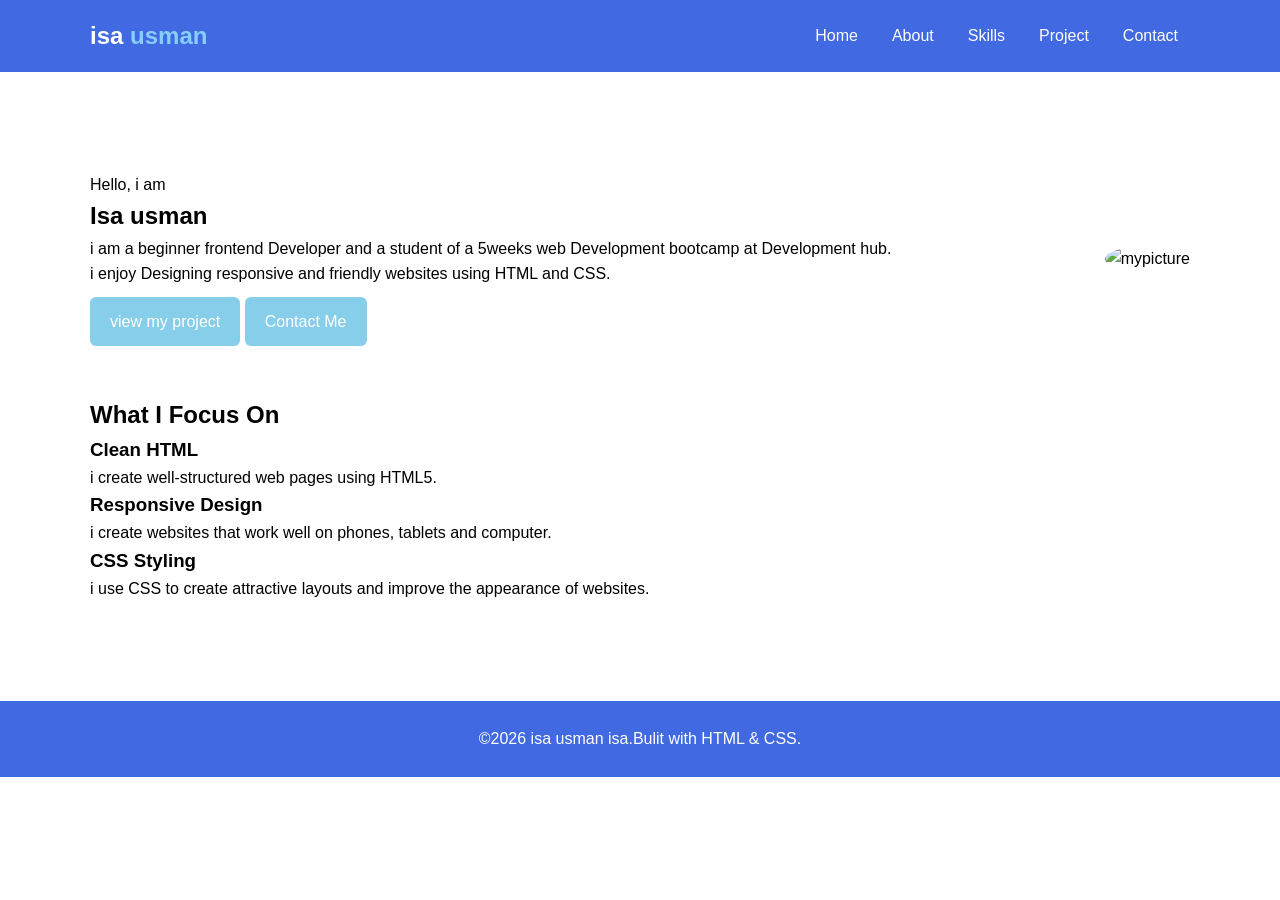
==== index.html @ 068aa595 "Add files via upload" ====
<!DOCTYPE html>
<html lang="en">
<head>
   <meta charset="UTF-8">
   <meta name="viewport" content="width=device-width,intial scale=1.0">
   <title> isa usman isa </title>
   <link rel="stylesheet" href="style.css">
</head>
<body>
<header class="navbar">
<div class="container">
<h1 class="logo">isa <span>usman</span> </h1>
   <nav>
		<a href="index.html">Home</a>
		<a href="about.html">About</a>
	    <a href="skills.html">Skills</a>	
		<a href="project.html">Project</a>
		<a href="contact.html">Contact</a>
   </nav>
   </div>
   </header>
   <main>
   <div class="container">
   <section class="hero">
   <div class="hero-text">
     <p> Hello, i am</p>
	 <h2>Isa <span>usman</span></h2>
	 <p> i am a beginner frontend Developer and a student of a 5weeks web 
	 Development bootcamp at Development hub.
	 </p>
	 <p> i enjoy  Designing responsive and friendly websites using HTML and CSS. </p>
	 <a href="project.html" class="btn"> view my project </a> 
	 <a href="contact.html" class="btn"> Contact Me </a>
	 </div>
	 
	 <div class="hero-image">
	   <img src="mypicture.JPG" alt="mypicture">
	   </div>
	   </section>
	   <section class="focus">
	   <h2> What I Focus On</h2>
	   <div class="focus-grid">
       <div class="focus-card">
       <h3>Clean HTML</h3>
       <p> i create well-structured web pages using HTML5. </p>
       </div>
       <div class="focus-card">
      <h3>Responsive Design</h3>
	     <p> i create websites that work well on phones, tablets and computer.</p>
		 </div>
		<div class="focus-card">
		<h3>CSS Styling</h3>
		  <p> i use CSS to create attractive layouts and improve the appearance of websites.
		  </p>
		  </div>
		  </div>
		  </section>
		  </div>
		  </main>
		  <footer class="footer">
		  <div class="container">
		  <p>
		  &copy;2026 isa usman isa.Bulit with HTML & CSS.
		  </p>
		  </div>
		  </footer>
</body>
</html>
---- style.css ----
* {margin: 0;
  padding: 0;
  box-sizing: border-box;
}
body {font-family: Arial, sans-serif;
  background-color: white;
  color: black;
  line-height: 1.6;
}
img {width: 200px;
  height: 250px;
  border-radius: 50%;
  object-fit: cover;
}
a { text-decoration: none;
  color: white;
}
ul { padding-left: 20px;
}
.container {width: 90%;
max-width: 1100px;
margin: auto;
}

.navbar {
  background-color: royalblue;
  color: white;
  padding: 15px 0;}
.navbar .container {display: flex;
  justify-content: space-between;
  align-items: center;}
.logo {font-size: 24px;}
.logo span {color: lightskyblue;}
nav {display: flex;
  gap: 10px;}
nav a {color: white;
  padding: 8px 12px;
  border-radius: 5px;}
nav a:hover, nav a.active {background: white;
  color: royalblue;}
main {padding: 50px 0;}
.page-header {text-align: center;
  margin-bottom: 40px;}
.page-header h1, 
.page-header h2 {
  color: midnightblue;
  margin-bottom: 10px;}
.page-header p {color: slategray;}
.btn {display: inline-block;
  background: skyblue;
  color: white;
  padding: 12px 20px;
  border-radius: 6px;
  margin-top: 10px;
}
.btn:hover {  background-color: mediumblue;}
.hero {display: flex;
  align-items: center;
  justify-content: space-between;
  gap: 40px;
  padding: 50px 0;}
.hero-content {flex: 1;}
.hero-tag {color: skyblue;
  font-weight: bold;}
.hero-title { font-size: 45px;
  color: midnightblue;
  margin: 10px 0;}
.hero-title .highlight {color: dodgerblue;}
.hero-description {max-width: 550px;
  margin-bottom: 20px;}
.hero-cta {display: flex;  gap: 15px;  flex-wrap: wrap;}
.hero-image-wrapper { flex: 1;  display: flex;  justify-content: center;}
.hero-avatar {width: 270px; height: 270px; border-radius: 50%;
  border: 4px solid skyblue;  overflow: hidden;}
.hero-avatar img {width: 100%;  height: 100%;  
object-fit: cover;}
.highlights-grid {  display: grid;  grid-template-columns: repeat(3, 1fr);  gap: 20px;  margin-top: 30px;}
.highlight-card {  border: 1px solid lightgray;
  padding: 25px;
  text-align: center;
  border-radius: 10px;
  background-color: white;}
.highlight-card h3 { color: midnightblue;
  margin-bottom: 10px;}
.highlight-card:hover { border-color: dodgerblue;}
.about { text-align: center;  margin-bottom: 40px;
}
.about-image {width: 150px;
  height: 150px;  margin: 0 auto 20px;
  border-radius: 50%;
  background-color: lightblue;
  display: flex;  align-items: center;
  justify-content: center;  font-size: 60px;
  border: 4px solid dodgerblue;}
#space{margin-top: 20px;}
.about h2 {color: midnightblue;
  margin-bottom: 5px;}
.journey-layout {display: grid;
  grid-template-columns: 2fr 1fr;
  gap: 30px;  margin-bottom: 50px;}

.journey,
.facts {
  padding: 25px;
  border: 1px solid lightgray;
  border-radius: 10px;
}

.journey h2,
.facts h2,
.bootcamp h2 {
  color: midnightblue;
  margin-bottom: 15px;
}

.journey p {
  margin-bottom: 15px;
}

.facts {
  background-color: whitesmoke;
}

.facts li {
  margin-bottom: 10px;
}

.bootcamp {
  margin-top: 40px;
}

.bootcamp-grid {
  display: grid;
  grid-template-columns: repeat(4, 1fr);
  gap: 20px;
}

.week-card {
  border: 1px solid lightgray;
  padding: 20px;
  border-radius: 10px;
}

.week-card h3 {
  color: dodgerblue;
  margin-bottom: 5px;
}

.week-card h4 {
  color: midnightblue;
  margin-bottom: 10px;
}

.skills-grid {
  display: grid;
  grid-template-columns: repeat(2, 1fr);
  gap: 20px;
}

.skill-card {
  border: 1px solid lightgray;
  padding: 25px;
  border-radius: 10px;
}

.skill-card h3 {
  color: dodgerblue;
  margin-bottom: 10px;
}

.skill-card p {
  margin-bottom: 15px;
}

.skill-card li {
  margin-bottom: 5px;
}

.projects h2 {
  color: midnightblue;
  margin-bottom: 20px;
}

.project-grid {
  display: grid;
  grid-template-columns: repeat(3, 1fr);
  gap: 20px;
}

.project-card {
  border: 1px solid lightgray;
  border-radius: 10px;
  overflow: hidden;
  background-color: white;
}

.project-card img {
  width: 100%;
  height: 200px;
  object-fit: cover;
}

.project-card h3,
.project-card p {
  padding: 0 20px;
}

.project-card h3 {
  color: midnightblue;
  margin-top: 15px;
}

.project-card p {
  margin: 10px 0 20px;
}

.contact {
  max-width: 600px;
  margin: auto;
  padding: 30px;
  border: 1px solid lightgray;
  border-radius: 10px;
}

.contact h2 {
  text-align: center;
  color: midnightblue;
  margin-bottom: 20px;
}

.form-group {
  margin-bottom: 20px;
}

.form-group label {
  display: block;
  color: midnightblue;
  margin-bottom: 5px;
}

.form-group input,
.form-group textarea {
  width: 100%;
  padding: 12px;
  border: 1px solid lightgray;
  border-radius: 5px;
  font-family: inherit;
}

.form-group textarea {
  resize: vertical;
}

.form-group input:focus,
.form-group textarea:focus {
  border-color: dodgerblue;
  outline: none;
}

.contact .btn {
  width: 100%;
  border: none;
  cursor: pointer;
}

.footer {
  background-color: royalblue;
  color: white;
  text-align: center;
  padding: 25px 0;
  margin-top: 50px;
}

@media (max-width: 768px) {

  .navbar .container {
    flex-direction: column;
    gap: 15px;
  }

  nav {
    flex-wrap: wrap;
    justify-content: center;
  }

  .hero {
    flex-direction: column;
    text-align: center;
  }

  .hero-title {
    font-size: 35px;
  }

  .hero-description {
    margin-left: auto;
    margin-right: auto;
  }

  .hero-cta {
    justify-content: center;
  }

  .hero-avatar {
    width: 200px;
    height: 200px;
  }

  .highlights-grid {
    grid-template-columns: 1fr;
  }

  .journey-layout {
    grid-template-columns: 1fr;
  }

  .bootcamp-grid {
    grid-template-columns: 1fr;
  }

  .skills-grid {
    grid-template-columns: 1fr;
  }

  .project-grid {
    grid-template-columns: 1fr;
  }

  .contact {
    padding: 20px;
  }
}
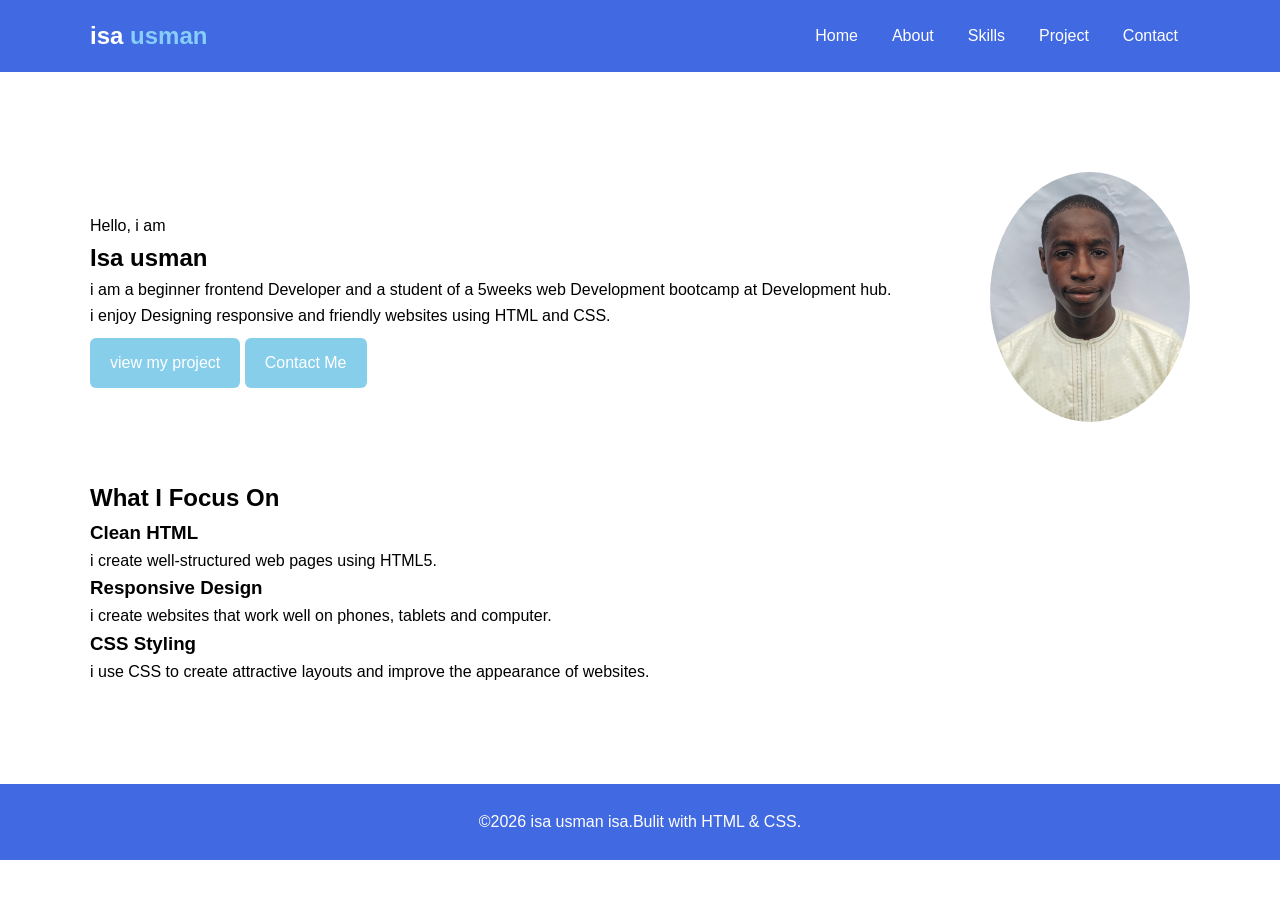
==== commit ab6be5b5: "Update index.html" ====
--- a/index.html
+++ b/index.html
@@ -34,7 +34,7 @@
 	 </div>
 	 
 	 <div class="hero-image">
-	   <img src="mypicture.JPG" alt="mypicture">
+	   <img src="mypicture.jpg" alt="mypicture">
 	   </div>
 	   </section>
 	   <section class="focus">
@@ -66,4 +66,4 @@
 		  </footer>
 </body>
 </html>
-   +   
